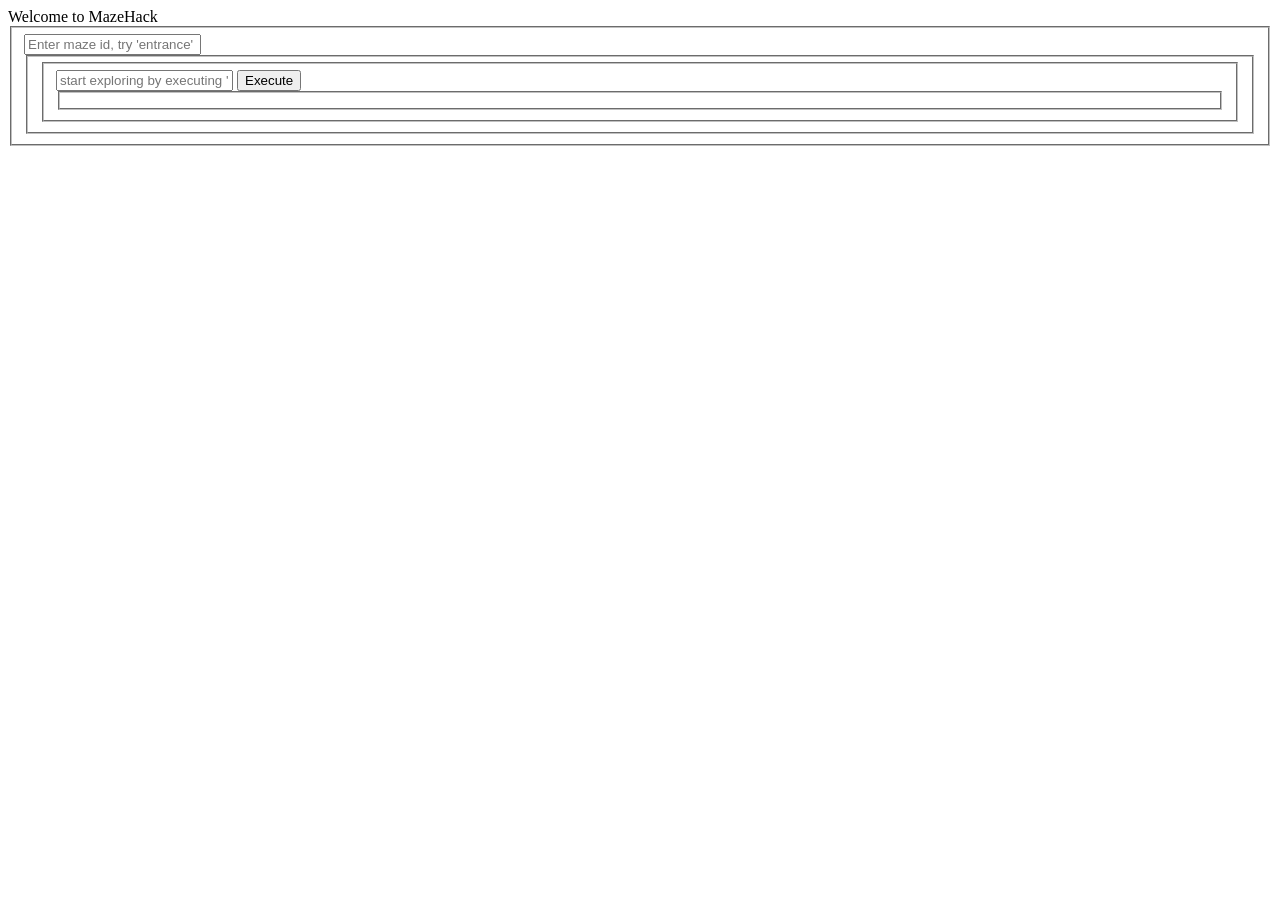
==== webserver/templates/index.html @ 83b57071 "Simple web version up" ====
<!DOCTYPE html>
<html ng-app="maze">
    <head>
    <title>MazeHack</title>
        <link rel="stylesheet" href="/static/css/bootstrap.min.css">
        <link rel="stylesheet" href="/static/css/bootstrap-theme.min.css">
        <link rel="stylesheet" href="/static/css/style.css">
        <script type="text/javascript" src="/static/js/angular.min.js"></script>
        <script type="text/javascript" src="/static/js/app.js"></script>
    </head>
    <body ng-controller="MazeController as mazeCtrl">
        Welcome to MazeHack
        <form name="instruction_form" ng-submit="mazeCtrl.execute()">
            <fieldset class="form-group">
                <input ng-model="mazeCtrl.mazeid" type="text" class="form-control" placeholder="Enter maze id, try 'entrance' if you don't know any" title="Instruction" />
            <fieldset>
            <fieldset class="form-group">
                <input ng-model="mazeCtrl.instruction" type="text" class="form-control" placeholder="start exploring by executing 'be'" title="Instruction" />
                <input type="submit" value="Execute" />
            <fieldset>
        </form>
        <log></log>
    </body>
</html>
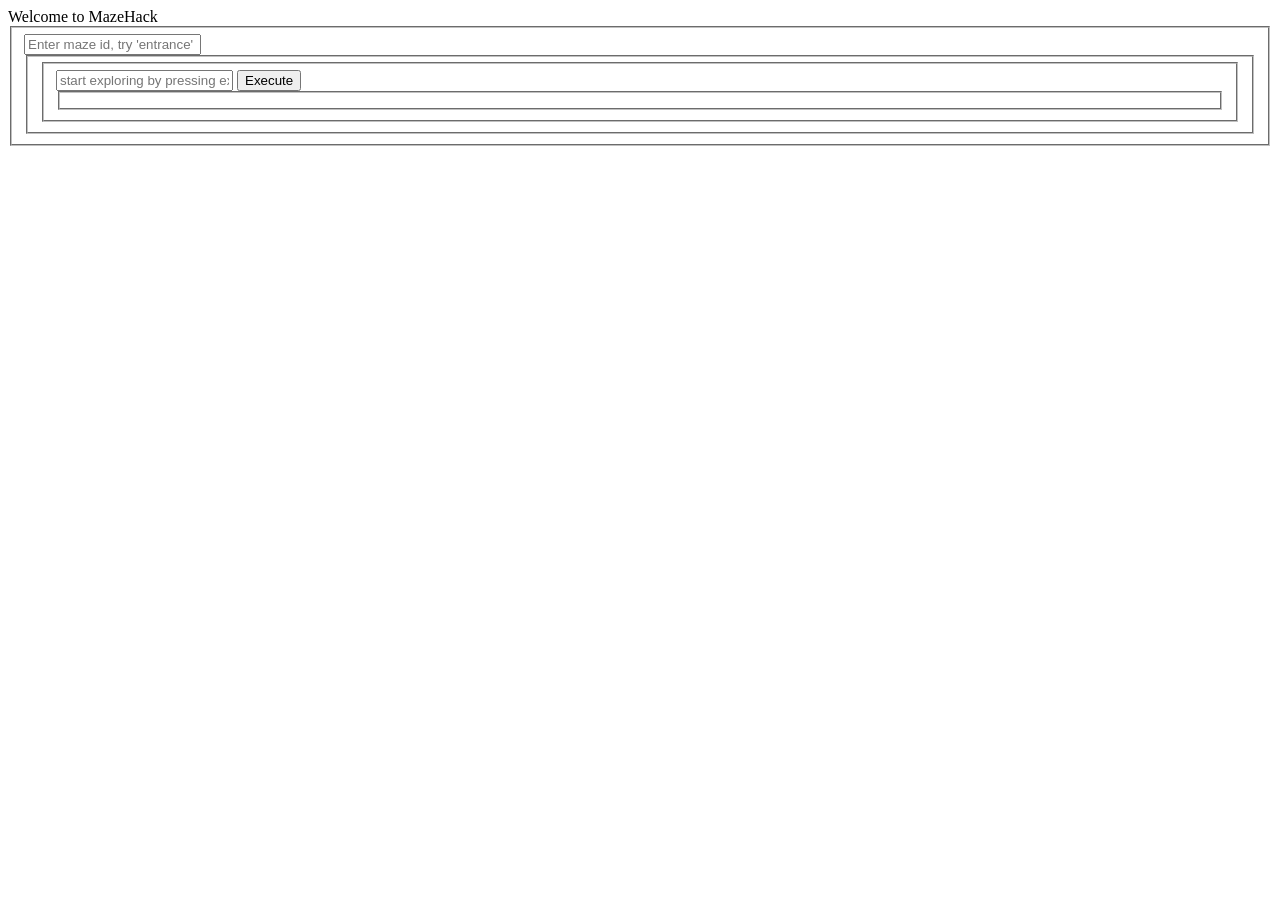
==== commit ffe296d2: "Second Prototype, without unnecessary instructions" ====
--- a/webserver/templates/index.html
+++ b/webserver/templates/index.html
@@ -15,7 +15,7 @@
                 <input ng-model="mazeCtrl.mazeid" type="text" class="form-control" placeholder="Enter maze id, try 'entrance' if you don't know any" title="Instruction" />
             <fieldset>
             <fieldset class="form-group">
-                <input ng-model="mazeCtrl.instruction" type="text" class="form-control" placeholder="start exploring by executing 'be'" title="Instruction" />
+                <input ng-model="mazeCtrl.instruction" type="text" class="form-control" placeholder="start exploring by pressing execute'" title="Instruction" />
                 <input type="submit" value="Execute" />
             <fieldset>
         </form>
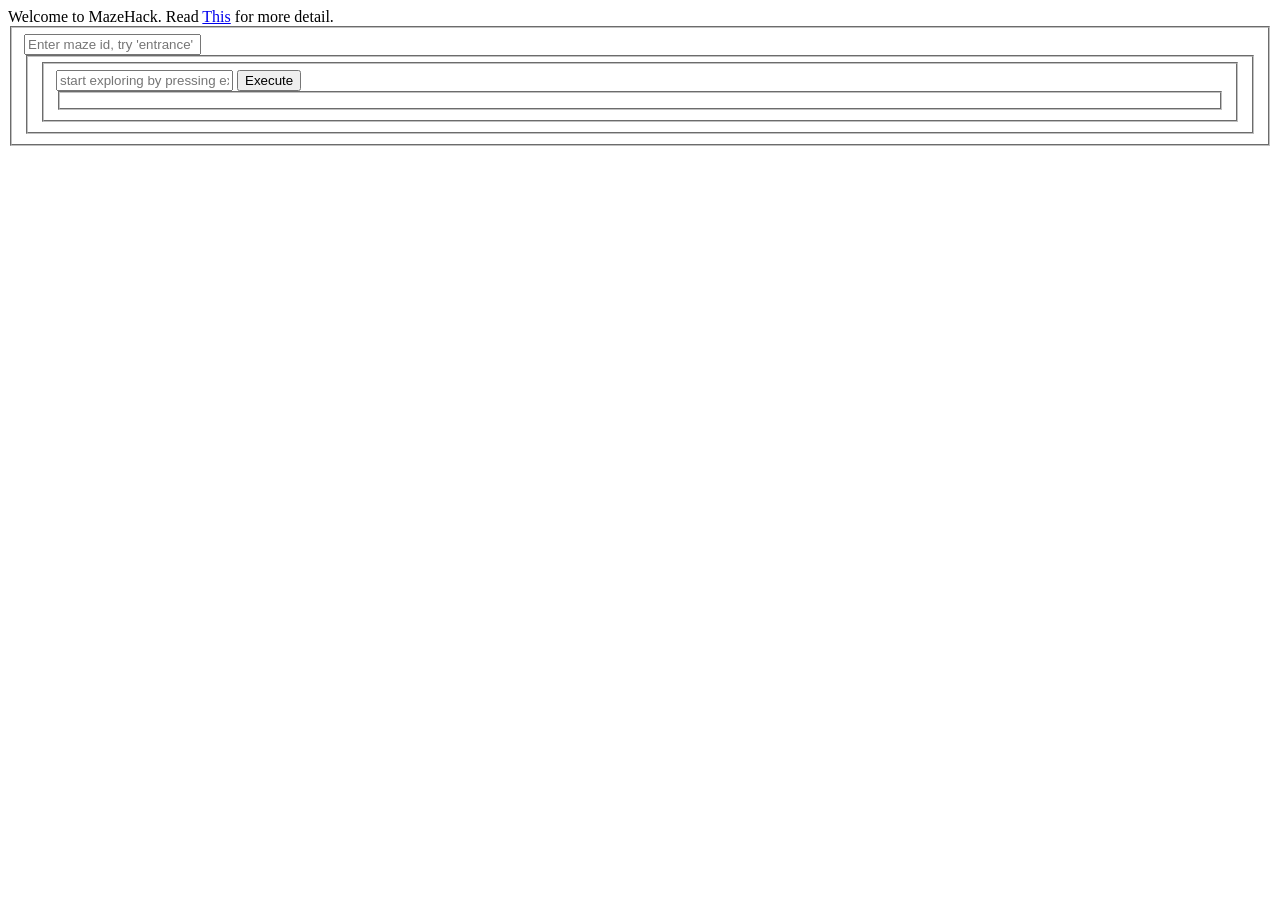
==== commit 2793eb13: "Add a link to the blog post" ====
--- a/webserver/templates/index.html
+++ b/webserver/templates/index.html
@@ -9,7 +9,8 @@
         <script type="text/javascript" src="/static/js/app.js"></script>
     </head>
     <body ng-controller="MazeController as mazeCtrl">
-        Welcome to MazeHack
+        Welcome to MazeHack.
+        Read <a href="http://zwodahs.github.io/blog/2014/07/08/new-game-idea/">This</a> for more detail.
         <form name="instruction_form" ng-submit="mazeCtrl.execute()">
             <fieldset class="form-group">
                 <input ng-model="mazeCtrl.mazeid" type="text" class="form-control" placeholder="Enter maze id, try 'entrance' if you don't know any" title="Instruction" />
